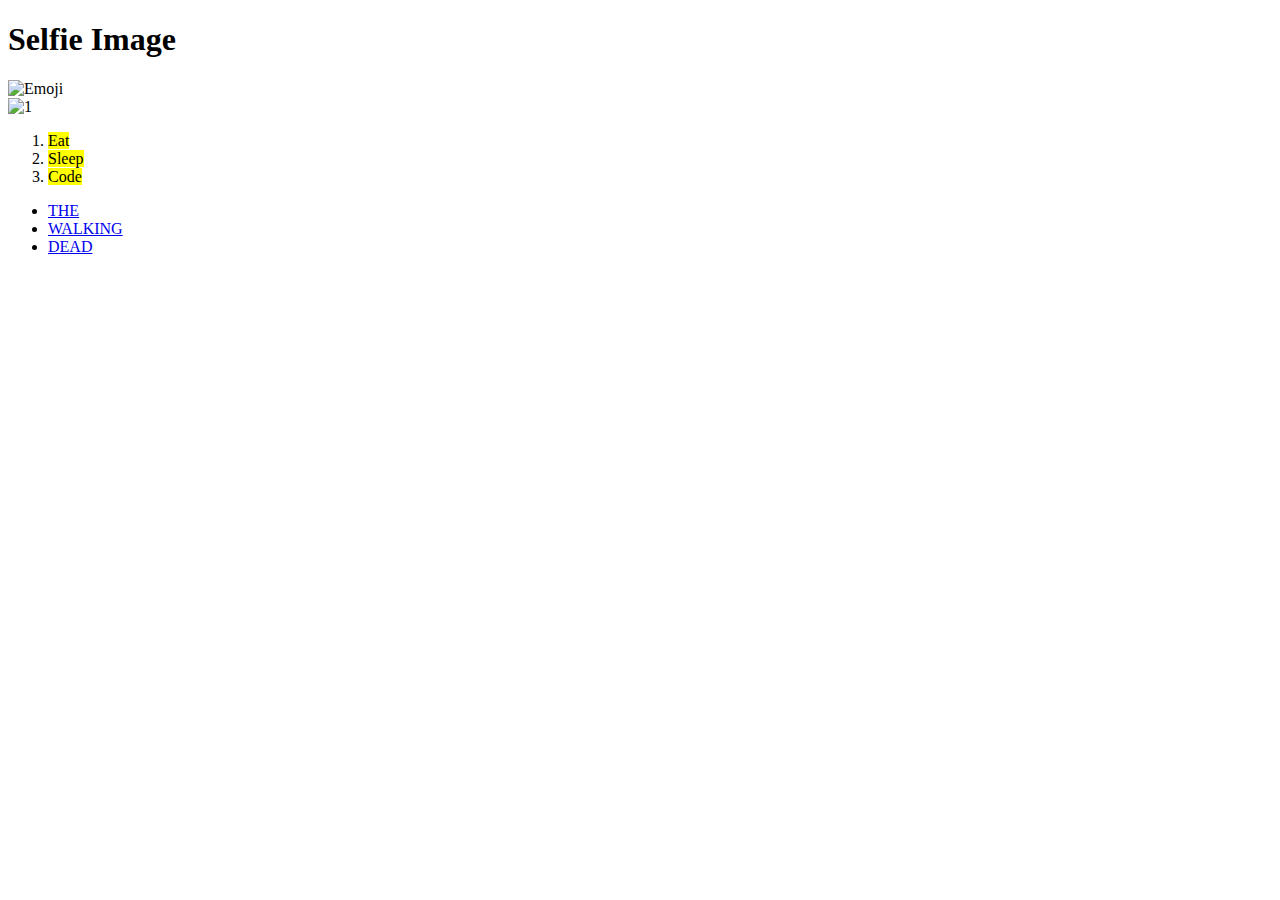
==== index.html @ 9340aa25 "Create index.html" ====
<!DOCTYPE html>
<html>
	<title>
		Selfie Image
	</title>
	
	<head>
	<link rel="stylesheet" type="text/css" href="First Code.css">
	<link rel="icon" type="image/png" href="Emoji.jpg"/>
		<h1>
			Selfie Image
		</h1>
		<div>
			<img src="Sun Glasses Emoji.jpg" alt="Emoji" style="width:300px;height:300px;">
		</div>
	</head>
	
	<body>
		<!--<p style="color:blue; font-family:serif;"-->
		<!--<a href="site1110.html">TWD</a>-->
		<div class="div1"><img src="Flowers1.jpg" alt="1" style="width:300px;height:300px;"></div>
		
		<ol>
			<li><mark>Eat</mark></li>
			<li><mark>Sleep</mark></li>
			<li><mark>Code</mark></li>
		</ol>
		<ul>
			<li><a href="site1110.html">THE</a></li>
			<li><a href="site1110.html">WALKING</a></li>
			<li><a href="site1110.html">DEAD</a></li>
		</ul>
		
	</body>
	
</html>
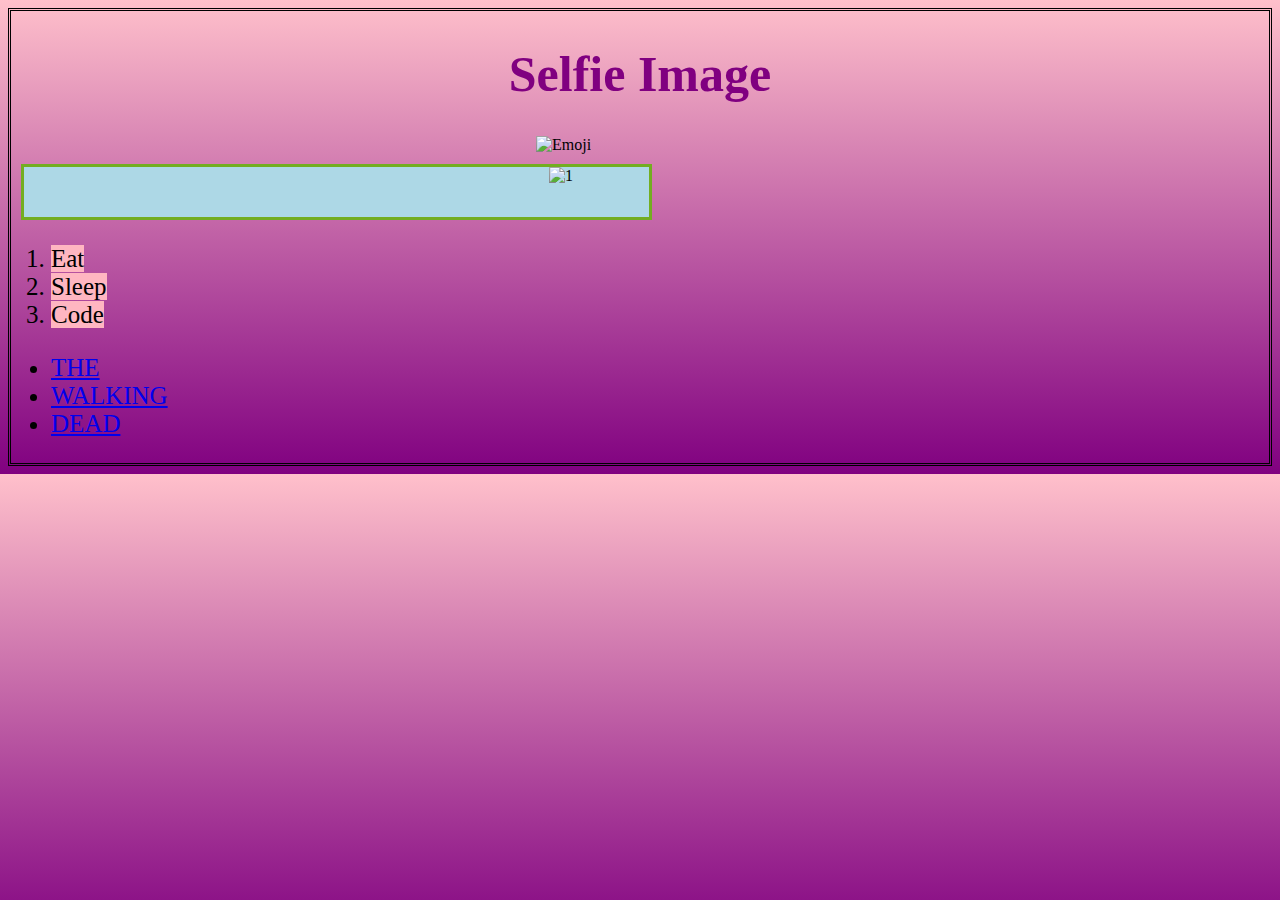
==== commit 38f6d606: "Update index.html" ====
--- a/index.html
+++ b/index.html
@@ -5,7 +5,7 @@
 	</title>
 	
 	<head>
-	<link rel="stylesheet" type="text/css" href="First Code.css">
+	<link rel="stylesheet" type="text/css" href="index.css">
 	<link rel="icon" type="image/png" href="Emoji.jpg"/>
 		<h1>
 			Selfie Image
--- a/index.css
+++ b/index.css
@@ -0,0 +1,69 @@
+body {
+    background: linear-gradient(pink,purple);
+	border-style: double;
+}
+
+h1 {
+    color: purple;
+	font-family: Impact;
+	font-size: 50px;
+	text-align: center;
+}
+
+p{
+	color: salmon;
+	font-family: Verdana;
+	font-size: 60px;
+	text-align: center;
+}
+
+ol{
+	font-family:Algerian;
+	font-size:25px;
+	text-align:left;
+}
+
+ul{
+	font-family:Algerian;
+	font-size:25px;
+	text-align:left;
+}
+
+div{
+	float:center;
+	padding-left:525px;
+}
+
+mark{
+	background-color:lightpink;
+}
+
+.div1{
+	background-color:lightblue;
+    width: 100px;
+    height: 50px;
+    margin: 10px;
+    border: 3px solid #73AD21;
+	float:center;
+}
+
+/*.div2{
+	background-color:blue;
+	height:300px;
+	padding-left:300px;
+	float:center;
+}
+
+.div3{
+	background-color:orange;
+	height:300px;
+	padding-left:300px;
+	float:center;
+}
+
+.div4{
+	background-color:red;
+	height:300px;
+	padding-left:300px;
+	float:center;
+}*/
